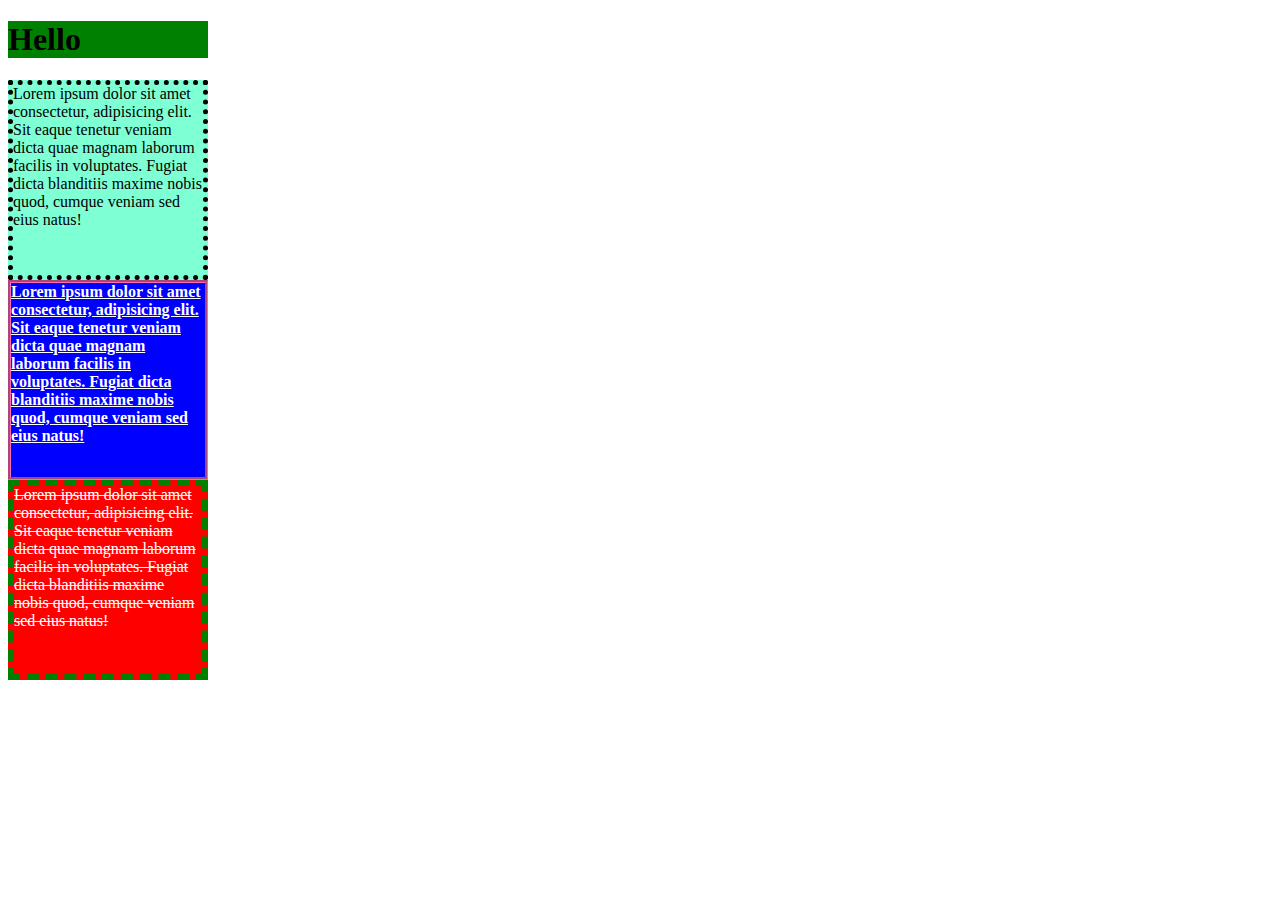
==== index.html @ ad874934 "ul i li u navu" ====
<!DOCTYPE html>
<html lang="en">

<head>
    <meta charset="UTF-8">
    <meta http-equiv="X-UA-Compatible" content="IE=edge">
    <meta name="viewport" content="width=device-width, initial-scale=1.0">
    <title>Box model</title>
    <link rel="stylesheet" href="stilovi.css">
</head>

<body>
    <h1>Hello</h1>
    <div id="one">
        Lorem ipsum dolor sit amet consectetur, adipisicing elit. Sit eaque tenetur veniam dicta quae magnam laborum
        facilis in voluptates. Fugiat dicta blanditiis maxime nobis quod, cumque veniam sed eius natus!
    </div>
    <div id="two">
        Lorem ipsum dolor sit amet consectetur, adipisicing elit. Sit eaque tenetur veniam dicta quae magnam laborum
        facilis in voluptates. Fugiat dicta blanditiis maxime nobis quod, cumque veniam sed eius natus!
    </div>
    <div id="three">
        Lorem ipsum dolor sit amet consectetur, adipisicing elit. Sit eaque tenetur veniam dicta quae magnam laborum
        facilis in voluptates. Fugiat dicta blanditiis maxime nobis quod, cumque veniam sed eius natus!
    </div>

</body>

</html>
---- stilovi.css ----
div{
    width: 200px;
    height: 200px;
    background-color: burlywood ;
}
h1{background-color: green;
width: 200px;
}

#one{
    background-color: aquamarine;
    border-width: 5px;
    border-color: black;
    border-style: dotted;
    box-sizing: border-box;
}
#two {
    color: white;
    text-decoration: underline;
    font-weight: bold;
    background-color: blue;
    border-color:hotpink ;
    border-width: 3px;
    border-style: groove;
    box-sizing: border-box;
}

#three {color: white;
    text-decoration: line-through;
    font-weight: lighter;
    background-color: red;
    border: 6px dashed green;
    box-sizing: border-box;
}
#three:hover{color: pink;
text-decoration: none;
font-weight: bold;
background-color: black;
border: 0px;}
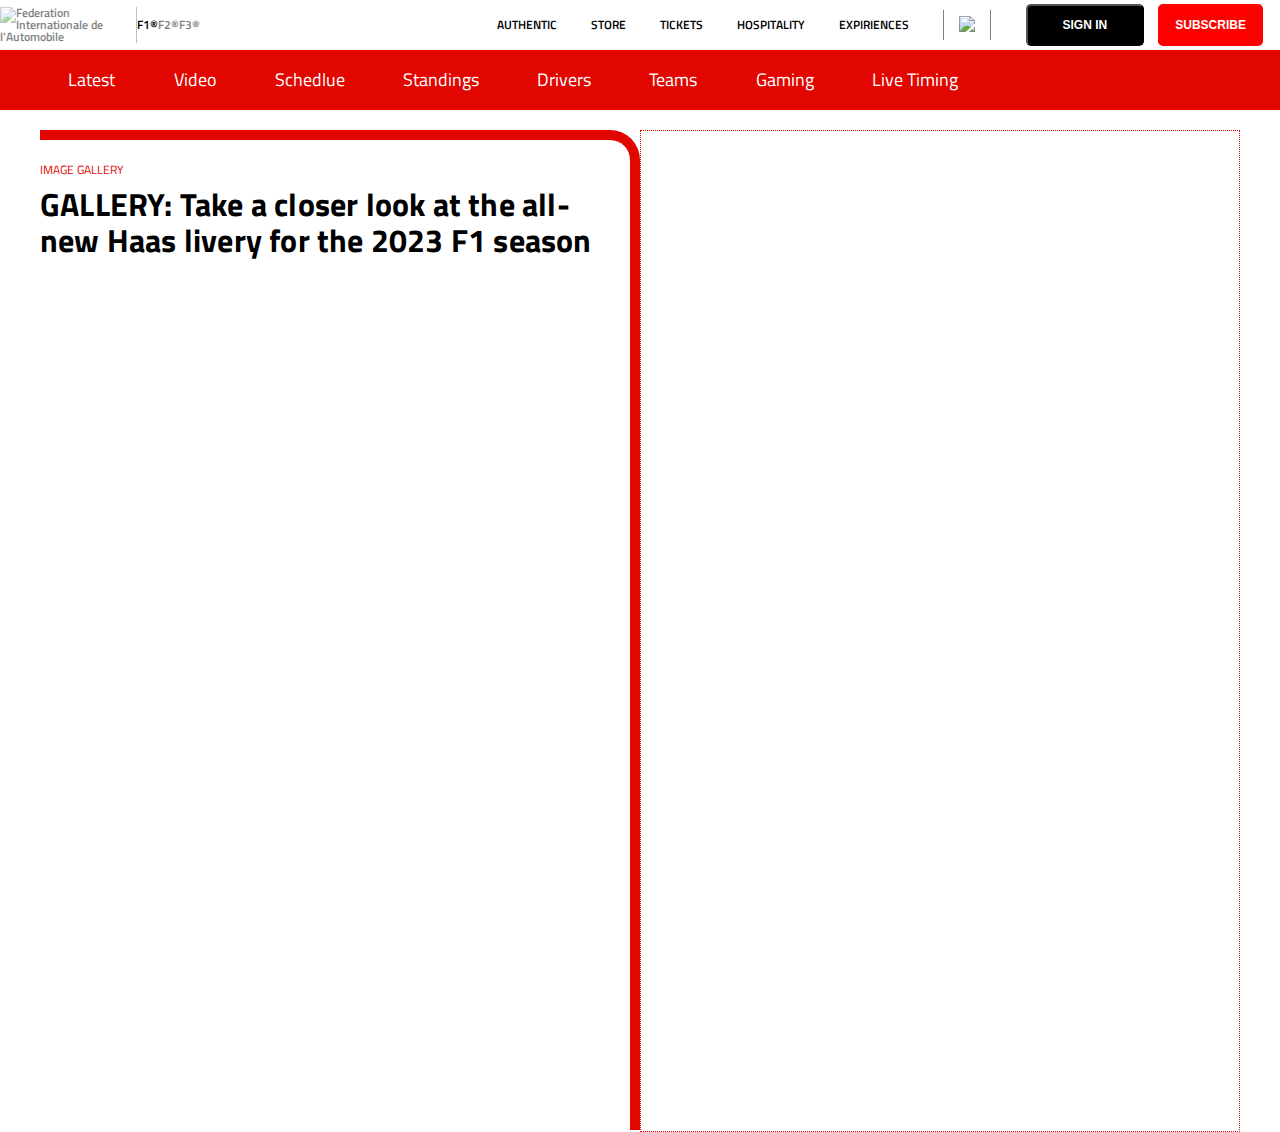
==== commit 5f763845: "verzija 3" ====
--- a/index.html
+++ b/index.html
@@ -5,25 +5,306 @@
     <meta charset="UTF-8">
     <meta http-equiv="X-UA-Compatible" content="IE=edge">
     <meta name="viewport" content="width=device-width, initial-scale=1.0">
-    <title>Box model</title>
-    <link rel="stylesheet" href="stilovi.css">
+    <title>F1</title>
+    <link rel="stylesheet" href="verzija3.css">
+    <link rel="preconnect" href="https://fonts.googleapis.com">
+<link rel="preconnect" href="https://fonts.gstatic.com" crossorigin>
+<link href="https://fonts.googleapis.com/css2?family=Titillium+Web:ital,wght@0,200;0,300;0,400;0,600;0,700;0,900;1,200;1,300;1,400;1,600;1,700&display=swap" rel="stylesheet">
+<link href="https://blogfonts.com/css/aWQ9MTUxNTEzJnN1Yj01MTMmYz1mJnR0Zj1Gb3JtdWxhMS1Cb2xkX3dlYl8wLnR0ZiZuPWZvcm11bGExLWRpc3BsYXktYm9sZA/Formula1 Display Bold.ttf" rel="stylesheet" type="text/css"/>
+<link href="https://blogfonts.com/css/aWQ9MTUxNTEzJnN1Yj01MTMmYz1mJnR0Zj1Gb3JtdWxhMS1SZWd1bGFyX3dlYl8wLnR0ZiZuPWZvcm11bGExLWRpc3BsYXktcmVndWxhci0y/Formula1 Display Regular.ttf" rel="stylesheet" type="text/css"/>
+<link href="https://blogfonts.com/css/aWQ9MTUxNTEzJnN1Yj01MTMmYz1mJnR0Zj1Gb3JtdWxhMS1XaWRlX3dlYl8wLnR0ZiZuPWZvcm11bGExLWRpc3BsYXktd2lkZS0z/Formula1 Display Wide.ttf" rel="stylesheet" type="text/css"/>
 </head>
 
 <body>
-    <h1>Hello</h1>
-    <div id="one">
-        Lorem ipsum dolor sit amet consectetur, adipisicing elit. Sit eaque tenetur veniam dicta quae magnam laborum
-        facilis in voluptates. Fugiat dicta blanditiis maxime nobis quod, cumque veniam sed eius natus!
-    </div>
-    <div id="two">
-        Lorem ipsum dolor sit amet consectetur, adipisicing elit. Sit eaque tenetur veniam dicta quae magnam laborum
-        facilis in voluptates. Fugiat dicta blanditiis maxime nobis quod, cumque veniam sed eius natus!
-    </div>
-    <div id="three">
-        Lorem ipsum dolor sit amet consectetur, adipisicing elit. Sit eaque tenetur veniam dicta quae magnam laborum
-        facilis in voluptates. Fugiat dicta blanditiis maxime nobis quod, cumque veniam sed eius natus!
-    </div>
-
+    <nav>
+        <header id="navheader">
+            <div class="lineheight">
+                <div class="header1">
+                <a id="fia" href="https://www.fia.com/">
+                    <img width="35px" class="fialogo"
+                        src="https://www.formula1.com/etc/designs/fom-website/images/fia_logo.png"
+                        alt="Federation Internationale de l'Automobile">
+                </a>
+
+                <a id="f1" href="https://www.formula1.com/en.html">
+                    F1<sup>&reg;</sup>
+                </a>
+
+                <a id="f2" class="f2f3" href="https://www.fiaformula2.com/">
+                    F2<sup>&reg;</sup>
+                </a>
+
+                <a id="f3" class="f2f3" href="http://www.fiaformula3.com/">
+                    F3<sup>&reg;</sup>
+                </a>
+                </div>
+                <div class="header2">
+                <a class="linkshover" id="linkshover1" href="https://www.f1authentics.com/">
+                    AUTHENTIC
+                </a>
+
+                <a class="linkshover" href="https://f1store.formula1.com/en/?_s=bm-fi-f1-prtsite-topnav-230720-jm">
+                    STORE
+                </a>
+
+                <a class="linkshover" href="https://tickets.formula1.com/">
+                    TICKETS
+                </a>
+
+                <a class="linkshover"  href="https://tickets.formula1.com/en/h-formula1-hospitality">
+                    HOSPITALITY
+                </a>
+
+                <a class="linkshover" id#="linkshover2"
+                    href="https://f1experiences.com/?utm_source=formula1.com&utm_medium=referral&utm_campaign=general">
+                    EXPIRIENCES
+                </a>
+
+                <a class="f1tv" href="https://f1tv.formula1.com">
+                    <img width="80" src="https://www.formula1.com/etc/designs/fom-website/images/f1-tv-logo.svg">
+                </a>
+
+                <a href="https://account.formula1.com/#/en/login?redirect=https%3A%2F%2Fwww.formula1.com%2F%23&lead_source=web_f1core">
+                    <button class="signin">SIGN IN</button>
+                </a>
+
+                <a href="https://www.formula1.com/en/subscribe-to-f1-tv.html">
+                    <button class="subscribe">SUBSCRIBE</button>
+                </a>
+            </div>
+            </div>
+
+        </header>
+
+        <footer id="navfooter">
+            <div class="lineheight2">   
+               <div class="kategorije">           
+                <a class="f1logo" href="https://www.formula1.com/en.html">
+                <img weight="120px" height="30px"
+                    src="https://www.formula1.com/etc/designs/fom-website/images/f1_logo.svg" alt="">
+                </a>
+                <div class="dropdown">           
+                <a id="prvi"  href="https://www.formula1.com/en/latest.html">
+                    <span class="link" href="https://www.formula1.com/en/latest.html">Latest</span>
+                </a>
+                    <div id="podkategorije">   
+                    <a href="https://www.formula1.com/en/latest.html">
+                        <span class="latest" href="https://www.formula1.com/en/latest.html"><span>Latest<span id="gt">&gt;</span></span></span></a>
+                        <div class="podkategorije2">
+                            <div class="naslov">
+                                <h3>News</h3>
+                                <div class="vijesti">
+                                    <a  href="https://www.formula1.com/en/latest/article.you-can-feel-the-energy-and-motivation-alonso-inspired-by-first-impressions.5VJJHj7YUkRsGRx4gIYC9c.html">
+                                        <img src="https://www.formula1.com/content/dam/fom-website/manual/Misc/2022manual/2022Races/AbuDhabiGP/Post-race/alonso-portrait.jpg.transform/2col/image.jpg"
+                                        alt="">
+                                        <h4>News</h4>
+                                       <br>
+                                        <p>`You can feel the energy and motivation`-Alonso inspired by first impressions of Aston Martin</p>
+                                    </a>
+                                </div>
+                             
+                              <div class="vijesti">
+                                          <a href="https://www.formula1.com/en/latest/article.track-to-be-resurfaced-and-paddock-moved-inside-hard-rock-stadium-for-2023.1Oei1J5s4KM2IDWY1YhTdC.html">
+                                            <img src="https://www.formula1.com/content/dam/fom-website/manual/Misc/miami-2023-changes-header.jpg.transform/2col/image.jpg"
+                                                alt="">
+                                                <h4>News</h4>
+                                                <br>
+                                            <p>Track to be resurfaced and paddock moved inside Hard Rock Stadium for
+                                                2023 Miami GP, organisers reveal</p>
+                                            </a>
+                                        </div>
+                                    
+                                    <div class="vijesti">
+                                         <a href="https://www.formula1.com/en/latest/article.jamie-chadwick-to-continue-with-williams-driver-academy-in-2023.5cmBQG2vBqMPRrX07c5KdF.html">
+                                            <img width="200px" src="https://www.formula1.com/content/dam/fom-website/manual/Misc/2023manual/Pre-season/January/JAMIE%2520CHADWICK%2520TO%2520CONTINUE%2520IN%2520WILLIAMS%2520RACING%2520DRIVER%2520ACADEMY%2520FOR%25202023.jpg.transform/9col/image.jpg"
+                                                alt="">
+                                                <h4>News</h4>
+                                                <br>
+                                            <p>Jamie Chadwick to continue with Williams Driver Academy in 2023</p>
+                                        </a>
+                                    </div>
+                                    
+                            </div>
+                            <div class="naslov2">
+                                <h3>Topics</h3>
+                                <br>
+                                 <div class="kontenjer">
+                                    <div class="teme">
+                                        <a href="https://www.formula1.com/en/latest/tags.las-vegas.6NxFrhT3DZo2LnWVE3ty6N.html">
+                                           
+                                        <span>LAS VEGAS</span>
+                                        </a>
+                                    </div>
+                                    <div class="teme">
+                                        <a href="https://www.formula1.com/en/latest/tags.race-calendar.2Sa4DEdBSUMcOqa8aYceEe.html">
+                                            
+                                            <span>RACE CALENDAR</span>
+                                        </a>
+                                    </div>
+                                    <div class="teme">
+                                        <a href="https://www.formula1.com/en/latest/tags.sustainability.2Xv0Ky85GUqpD8aP9sgUwq.html">
+                                            
+                                            <span>SUSTAINABILITY</span>
+                                        </a>
+                                    </div>
+                                    <div class="teme">
+                                        <a href="https://www.formula1.com/en/latest/tags.podcasts.5Wy3IsJQnmweQC6igqEOio.html">
+                                            
+                                            <span>PODCAST</span>
+                                        </a>
+                                    </div>
+                                    <div class="teme">
+                                        <a href="https://www.formula1.com/en/latest/tags.technical.4lP4Pth1kICO2iCQqGAIIU.html">
+                                            
+                                            <span>TEHNICAL</span>
+                                        </a>
+                                    </div>
+                                    <div class="teme">
+                                        <a href="https://www.formula1.com/en/latest/tags.driver-market.48p0PATNawKYyi0QueUwyS.html">
+                                            
+                                            <span>DRIVER MARKET</span>
+                                        </a>
+                                    </div>
+                                </div>
+                            </div>
+                        </div>
+                   
+                    </div>
+                </div>     
+                <a class="kategorijelink" href="https://www.formula1.com/en/video.html">
+                        Video
+                </a>
+               <div class="dropdown">
+                <a class="kategorijelink" href="https://www.formula1.com/en/racing/2023.html">
+                        Schedlue
+                </a>
+                    <div id="podkategorije">   
+                    <a href="https://www.formula1.com/en/racing/2023.html">
+                        <div class="latest2">
+                        <span class="latest21" href="https://www.formula1.com/en/racing/2023.html"><span>Full Schedule<span id="gt">&gt;</span></span></span></a>
+                        <a class="latest21" href="https://www.formula1.com/en/racing/2023/race-programmes.html"><span>Race Programmes<span id="gt">&gt;</span></span></a>
+                        </div>
+                        <div class="podkategorije2">
+                            <div class="naslov">
+                                <h3>News</h3>
+                                <div class="vijesti">
+                                    <a  href="https://www.formula1.com/en/latest/article.you-can-feel-the-energy-and-motivation-alonso-inspired-by-first-impressions.5VJJHj7YUkRsGRx4gIYC9c.html">
+                                        <img src="https://www.formula1.com/content/dam/fom-website/manual/Misc/2022manual/2022Races/AbuDhabiGP/Post-race/alonso-portrait.jpg.transform/2col/image.jpg"
+                                        alt="">
+                                        <h4>News</h4>
+                                       <br>
+                                        <p>`You can feel the energy and motivation`-Alonso inspired by first impressions of Aston Martin</p>
+                                    </a>
+                                </div>
+                             
+                              <div class="vijesti">
+                                          <a href="https://www.formula1.com/en/latest/article.track-to-be-resurfaced-and-paddock-moved-inside-hard-rock-stadium-for-2023.1Oei1J5s4KM2IDWY1YhTdC.html">
+                                            <img src="https://www.formula1.com/content/dam/fom-website/manual/Misc/miami-2023-changes-header.jpg.transform/2col/image.jpg"
+                                                alt="">
+                                                <h4>News</h4>
+                                                <br>
+                                            <p>Track to be resurfaced and paddock moved inside Hard Rock Stadium for
+                                                2023 Miami GP, organisers reveal</p>
+                                            </a>
+                                        </div>
+                                    
+                                    <div class="vijesti">
+                                         <a href="https://www.formula1.com/en/latest/article.jamie-chadwick-to-continue-with-williams-driver-academy-in-2023.5cmBQG2vBqMPRrX07c5KdF.html">
+                                            <img width="200px" src="https://www.formula1.com/content/dam/fom-website/manual/Misc/2023manual/Pre-season/January/JAMIE%2520CHADWICK%2520TO%2520CONTINUE%2520IN%2520WILLIAMS%2520RACING%2520DRIVER%2520ACADEMY%2520FOR%25202023.jpg.transform/9col/image.jpg"
+                                                alt="">
+                                                <h4>News</h4>
+                                                <br>
+                                            <p>Jamie Chadwick to continue with Williams Driver Academy in 2023</p>
+                                        </a>
+                                    </div>
+                                    
+                            </div>
+                            <div class="naslov2">
+                                <h3>Topics</h3>
+                                <br>
+                                 <div class="kontenjer">
+                                    <div class="teme">
+                                        <a href="https://www.formula1.com/en/latest/tags.las-vegas.6NxFrhT3DZo2LnWVE3ty6N.html">
+                                           
+                                        <span>LAS VEGAS</span>
+                                        </a>
+                                    </div>
+                                    <div class="teme">
+                                        <a href="https://www.formula1.com/en/latest/tags.race-calendar.2Sa4DEdBSUMcOqa8aYceEe.html">
+                                            
+                                            <span>RACE CALENDAR</span>
+                                        </a>
+                                    </div>
+                                    <div class="teme">
+                                        <a href="https://www.formula1.com/en/latest/tags.sustainability.2Xv0Ky85GUqpD8aP9sgUwq.html">
+                                            
+                                            <span>SUSTAINABILITY</span>
+                                        </a>
+                                    </div>
+                                    <div class="teme">
+                                        <a href="https://www.formula1.com/en/latest/tags.podcasts.5Wy3IsJQnmweQC6igqEOio.html">
+                                            
+                                            <span>PODCAST</span>
+                                        </a>
+                                    </div>
+                                    <div class="teme">
+                                        <a href="https://www.formula1.com/en/latest/tags.technical.4lP4Pth1kICO2iCQqGAIIU.html">
+                                            
+                                            <span>TEHNICAL</span>
+                                        </a>
+                                    </div>
+                                    <div class="teme">
+                                        <a href="https://www.formula1.com/en/latest/tags.driver-market.48p0PATNawKYyi0QueUwyS.html">
+                                            
+                                            <span>DRIVER MARKET</span>
+                                        </a>
+                                    </div>
+                                </div>
+                            </div>
+                        </div>
+                   
+                    </div>
+
+               </div>
+                <a class="kategorijelink" href="https://www.formula1.com/en/results.html">
+                        Standings
+                </a>
+               
+                <a class="kategorijelink" href="https://www.formula1.com/en/drivers.html">
+                        Drivers
+                </a>
+             
+                <a class="kategorijelink" href="https://www.formula1.com/en/teams.html">
+                        Teams
+                </a>
+           
+                <a class="kategorijelink" href="https://www.formula1.com/en/gaming.html">
+                        Gaming
+                </a>
+              
+                <a class="kategorijelink" href="https://www.formula1.com/en/f1-live.html">
+                        Live Timing
+                </a>
+                </div>
+          </div>
+        </footer>
+    </nav>
+    <main>
+        <div class="maincontainer">
+            <div class="subcontainer1">
+                <a class=news href="https://www.formula1.com/en/latest/article.gallery-take-a-closer-look-at-the-all-new-haas-livery-for-the-2023-f1-season.3jloUKSln2T9dsLPNKnBy9.html">
+                <span class="tag">IMAGE GALLERY</span>
+                <p class="f1title">GALLERY: Take a closer look at the all-new Haas livery for the 2023 F1 season</p>
+                 <img class="haas" width="575" src="https://www.formula1.com/content/dam/fom-website/manual/2023/Haas/Haas-Mag-2.png.transform/6col/image.png" alt="">
+                </a>
+            </div>
+            <div class="subcontainer2"></div>
+            
+        </div>
+ </main>
+<footer>
+
+</footer>
 </body>
 
 </html>--- a/verzija3.css
+++ b/verzija3.css
@@ -0,0 +1,561 @@
+/* http://meyerweb.com/eric/tools/css/reset/ 
+   v2.0 | 20110126
+   License: none (public domain)
+*/
+
+html, body, div, span, applet, object, iframe,
+h1, h2, h3, h4, h5, h6, p, blockquote, pre,
+a, abbr, acronym, address, big, cite, code,
+del, dfn, em, img, ins, kbd, q, s, samp,
+small, strike, strong, sub, sup, tt, var,
+b, u, i, center,
+dl, dt, dd, ol, ul, li,
+fieldset, form, label, legend,
+table, caption, tbody, tfoot, thead, tr, th, td,
+article, aside, canvas, details, embed, 
+figure, figcaption, footer, header, hgroup, 
+menu, nav, output, ruby, section, summary,
+time, mark, audio, video {
+	margin: 0;
+	padding: 0;
+	border: 0;
+	font-size: 100%;
+	font: inherit;
+	vertical-align: baseline;
+}
+/* HTML5 display-role reset for older browsers */
+article, aside, details, figcaption, figure, 
+footer, header, hgroup, menu, nav, section {
+	display: block;
+}
+body {display: flex;
+    justify-content: center;
+	line-height: 1;
+}
+ol, ul {
+	list-style: none;
+}
+blockquote, q {
+	quotes: none;
+}
+blockquote:before, blockquote:after,
+q:before, q:after {
+	content: '';
+	content: none;
+}
+table {
+	border-collapse: collapse;
+	border-spacing: 0;
+}
+
+
+html{margin:0;
+    font-family: 'Titillium Web', sans-serif;}
+
+nav{position: fixed;
+    width:100%;
+display: flex;
+flex-direction: column;
+}
+a{text-decoration: none;}
+
+#navheader{width: 100%;
+    height: 50px;
+    display: flex;
+justify-content: center;
+align-items: center;
+background-color: white;
+font-family: 'Titillium Web', sans-serif;}
+
+#navheader a{text-decoration: none;
+    color: black;
+font-weight: 600;
+font-size: 12px;}
+
+.lineheight{width: 1320px;
+display: flex;
+justify-content: center;
+align-items: center;
+justify-content: space-between;}
+
+.header1{display:flex;
+align-items: center;
+justify-content: space-between;
+width: 200px;}
+.header2{display: flex;
+align-items: center;
+justify-content: space-around;
+width: 800px;
+}
+
+img.fialogo{border-right: 1px solid gray;
+    padding-right: 15px;
+    opacity: 50%;
+}
+
+.f2f3{
+    opacity: 50%;
+    }
+    
+.f1tv{
+    
+    padding: 6px 15px 6px 15px;
+    border-left: solid 1px gray;
+    border-right: solid 1px gray;
+}
+.subscribe{
+    padding:12px 15px 12px 15px;
+    background-color: red;
+    color:white;
+    border-top: 2px red solid;
+    border-bottom: 2px red solid;
+    border-left: 2px red solid;
+    border-right: 2px red solid; 
+    border-radius: 5px;
+    font-weight: bold;
+    transition: all 0.2s ease-out;
+    font-size: 12px;
+    box-sizing: border-box;
+    }
+.signin{
+    background-color:black;
+border-radius: 5px;
+color: white;
+border-width: 2px;
+font-weight: bold;
+padding:12px 35px 12px 35px;
+font-size: 12px;
+box-sizing: border-box;
+margin-right:-20px;
+
+}
+.signin:hover{
+    background-color: rgb(155, 154, 154);
+    border: 2px rgb(155, 154, 154) solid;
+    font-weight: bold;
+    padding:12px 35px 12px 35px;
+    transition: all 0.2s ease-in;
+}
+
+.subscribe:hover{color:rgb(52, 52, 52);
+    background-color: white;
+    border-top: 2px #e10600 solid;
+    border-bottom: 2px #e10600 solid;
+    border-left: 2px #e10600 solid;
+    border-right: 2px #e10600 solid;
+     font-weight: bold;
+     padding:12px 15px 12px 15px;
+     box-sizing: border-box;
+     transition: all 0.1s ease-in;
+     }
+     .linkshover:hover{color: #e10600;border-bottom: #e10600 2px solid;}
+
+     .f2f3:hover{color:black;
+    opacity: 100%;}
+
+#navfooter{width: 100%;
+    height: 60px;
+display: flex;
+justify-content: center;
+background-color: #e10600;
+font-family: 'Titillium Web', sans-serif;}
+
+.lineheight2{width: 1320px;
+    display: flex;
+    
+        box-sizing: border-box;
+    }
+
+div.kategorije{
+    width: 1000px;
+    display: flex;
+    justify-content: flex;
+justify-content: space-evenly;
+align-items: center;
+color: white;}
+
+a.kategorijelink{color: white;
+text-decoration: none;
+font-family: 'Titillium Web', sans-serif;
+font-size: 18px;
+font-weight: 400;
+padding:21px 16px 21px 16px;
+}
+
+a#prvi{padding:16px 16px 17px 16px;
+    color: white;
+    text-decoration: none;
+    font-family: 'Titillium Web', sans-serif;
+    font-size: 18px;
+    font-weight: 400;}
+
+
+
+
+
+
+main{margin-top:130px;
+    width: 1320px;
+display: flex;
+justify-content: center;
+font-family: 'Titillium Web', sans-serif;}
+
+.maincontainer{
+
+width:1200px;
+height:800px;
+display: flex;
+justify-content: center;
+justify-content: space-around;
+}
+
+.subcontainer1{font-family: 'Titillium Web', sans-serif;
+    background-color:white;
+border-right:10px solid #e10600;
+border-top:10px solid #e10600;
+border-top-right-radius: 30px;
+width: 650px;
+height: 1000px;
+box-sizing: border-box;
+display: flex;
+flex-direction: column;
+padding-top:20px;
+padding-right: 20px;
+}
+
+.subcontainer2{background-color:white;
+    border: 1px dotted #e10600;
+    width: 650px;
+    height: 1000px;}
+
+    .tag{color:#e10600;
+    font-size: 12px;}
+
+    .f1title{margin-top:10px;
+        letter-spacing: 0.2px;
+    font-size: 32px;
+    font-weight: 700;
+    line-height: 36px;
+    margin-bottom: 20px;
+    font-family: 'Titillium Web', sans-serif;
+    color: black;
+}
+.f1title:hover{text-decoration: underline;}
+
+.kategorijelink{color: white;text-decoration: none;
+    font-family: 'Titillium Web', sans-serif;
+    font-size: 18px;
+    font-weight: 400;
+    padding:21px 16px 21px 16px;
+
+}
+
+.kategorijelink:hover{background-color: black;
+    transition: all 0.4s;font-family: 'Titillium Web', sans-serif;
+padding:21px 16px 21px 16px;
+box-sizing: border-box;}
+
+
+
+#podkategorije{
+    position:absolute;   
+background-color: rgb(20, 19, 28);
+padding-top: 50px;
+margin-top: 21px;
+display:none;
+margin-left: -608px;
+width: 200%;
+padding-left: 500px;
+box-sizing: border-box;
+padding-right: 200px;
+}
+
+.dropdown{padding:21px 0px;
+box-sizing: border-box;
+color: white;}
+.dropdown:hover{background-color: black;
+    transition: all 0.4s;
+    padding:21px 0px;
+box-sizing: border-box;}
+
+
+.dropdown:hover #podkategorije{
+display:block;
+width: 200%;
+}
+
+.latest{color:white;
+    display: inline-block;
+font-size: 18px;
+display: flex;
+align-items: center;
+box-sizing: border-box;
+letter-spacing: 0.4px;
+font-weight: 600;
+border-right: 1px solid gray;
+border-bottom: 1px solid gray;
+width: fit-content;
+padding-bottom: 15px;
+padding-right: 800px;
+border-bottom-right-radius:10px ;
+}
+
+.latest:hover{text-decoration: 3px underline #e10600;
+}
+
+
+
+#gt{color:#e10600;
+transform: scaleY(1.5);
+margin-top: -5px;
+box-sizing: border-box;
+}
+
+.podkategorije2{margin-top:40px;
+display: flex;
+height: 500px;
+font-family:'Titillium Web', sans-serif;}
+
+.naslov{color:white;
+    font-size: 18px;
+    box-sizing: border-box;
+    letter-spacing: 0.4px;
+    font-weight: 600;
+    width: 300px;
+   display: flex;
+   flex-direction: column;
+   margin-right: 20px;
+   
+}
+
+
+
+.vijesti{display: flex;
+    margin-bottom: 15px;
+    border-bottom: 1px solid gray;
+    padding-bottom: 10px;
+}
+
+.vijesti:hover{border-bottom: 1px solid #e10600;
+transition: all 0.4s ease-in;}
+
+.naslov h3{margin-bottom: 15px;}
+
+.vijesti img{width: 100px; margin-right: 15px; border-top-right-radius: 5px;
+    border-bottom-right-radius: 5px;
+float: left; margin-bottom: 50px;
+}
+
+.vijesti:nth-of-type(3) img{margin-bottom: 0px;}
+
+.vijesti h4{color: white; 
+    font-size: 11px;
+   display: block;
+ }
+
+
+.vijesti p {color: white;
+      font-size: 16px;
+      font-weight: 400;
+   }
+.naslov2{color:white;
+    font-size: 18px;
+    box-sizing: border-box;
+    letter-spacing: 0.4px;
+    font-weight: 600;
+    width: 1000px;
+    height: 400px;
+   margin-right: 20px;}
+
+.naslov2 h3{margin-bottom: 15px;
+height: fit-content;
+display: block;}
+
+.kontenjer{display: flex;
+flex-wrap: wrap;
+justify-content: center;
+justify-content: space-around;
+align-content: space-around;
+align-items: center;
+height:auto;margin:0 auto;
+}
+
+.teme{display: flex;
+    align-items: center;
+    justify-content: center;
+     box-sizing: border-box;
+border-radius: 20px;
+min-height: 1px;
+font-size: 18px;
+text-decoration: none;
+border:1px solid gray;
+height: 100%;
+margin-bottom: 15px;
+
+}
+.teme a{box-sizing: border-box; text-decoration: none;
+    width: max-content;
+    height: max-content;
+
+}
+
+.teme span{display: flex;justify-content: center;
+    align-items: center;
+    color: white;
+}
+.teme img{width: fit-content;
+}
+
+
+.teme:nth-of-type(1){background-image: url(https://www.formula1.com/content/dam/fom-website/manual/Misc/2022manual/LasVegas/Circuit%20Reveal.jpg.transform/2col/image.jpg);
+    height: 120px;
+    width:300px;
+    background-size: cover;
+    background-position: center;
+    }
+.teme:nth-of-type(1):hover{background-image: url(https://www.formula1.com/content/dam/fom-website/manual/Misc/2022manual/LasVegas/Circuit%20Reveal.jpg.transform/2col/image.jpg);
+    height: 120px;
+    width:300px;
+    
+    background-position: center;
+    border:1px #e10600 solid;
+    font-weight: 700;
+    letter-spacing: 0.4px;
+  
+    background-size: 105%;
+    }
+.teme:nth-of-type(2){background-image: url(https://www.formula1.com/content/dam/fom-website/2018-redesign-assets/Tag%20collections/Other/Race-calendar.jpg.transform/2col/image.jpg);
+    height: 120px;
+    width:300px;
+    background-size: cover;
+    background-position: center;
+    }
+.teme:nth-of-type(2):hover{background-image: url(https://www.formula1.com/content/dam/fom-website/2018-redesign-assets/Tag%20collections/Other/Race-calendar.jpg.transform/2col/image.jpg);
+    height: 120px;
+    width:300px;
+    background-size: cover;
+    background-position: center;
+    background-position: center;
+    border:1px #e10600 solid;
+    font-weight: 700;
+    letter-spacing: 0.4px;
+    background-size: 105%;
+    }
+.teme:nth-of-type(3){background-image: url(https://www.formula1.com/content/dam/fom-website/2018-redesign-assets/Tag%20collections/Other/sustainability%20b.jpg.transform/2col/image.jpg);
+    height: 120px;
+    width:300px;
+    background-size: cover;
+    background-position: center;
+    }
+.teme:nth-of-type(3):hover{background-image: url(https://www.formula1.com/content/dam/fom-website/2018-redesign-assets/Tag%20collections/Other/sustainability%20b.jpg.transform/2col/image.jpg);
+    height: 120px;
+    width:300px;
+    background-size: cover;
+    background-position: center;
+    background-position: center;
+    border:1px #e10600 solid;
+    font-weight: 700;
+    letter-spacing: 0.4px;
+    background-size: 105%;
+    }
+.teme:nth-of-type(4){background-image: url(https://www.formula1.com/content/dam/fom-website/2018-redesign-assets/Tag%20collections/Other/Beyond%20The%20Grid%20Header%202022.jpg.transform/2col/image.jpg);
+    height: 120px;
+    width:300px;
+    background-size: cover;
+    background-position: center;
+    }
+.teme:nth-of-type(4):hover{background-image: url(https://www.formula1.com/content/dam/fom-website/2018-redesign-assets/Tag%20collections/Other/Beyond%20The%20Grid%20Header%202022.jpg.transform/2col/image.jpg);
+    height: 120px;
+    width:300px;
+    background-size: cover;
+    background-position: center;
+    background-position: center;
+    border:1px #e10600 solid;
+    font-weight: 700;
+    letter-spacing: 0.4px;
+    background-size: 105%;
+    }
+
+.teme:nth-of-type(5){background-image: url(https://www.formula1.com/content/dam/fom-website/2018-redesign-assets/Tag%20collections/Other/technical.jpg.transform/2col/image.jpg);
+    height: 120px;
+    width:300px;
+    background-size: cover;
+    background-position: center;
+    }
+.teme:nth-of-type(5):hover{background-image: url(https://www.formula1.com/content/dam/fom-website/2018-redesign-assets/Tag%20collections/Other/technical.jpg.transform/2col/image.jpg);
+    height: 120px;
+    width:300px;
+    background-size: cover;
+    background-position: center;
+    background-position: center;
+    border:1px #e10600 solid;
+    font-weight: 700;
+    letter-spacing: 0.4px;
+    background-size: 105%;
+    }
+
+.teme:nth-of-type(6){background-image: url(https://www.formula1.com/content/dam/fom-website/2018-redesign-assets/Tag%20collections/Other/Driver_market.jpg.transform/2col/image.jpg);
+height: 120px;
+width:300px;
+background-size: cover;
+background-position: center;
+}
+.teme:nth-of-type(6):hover{background-image: url(https://www.formula1.com/content/dam/fom-website/2018-redesign-assets/Tag%20collections/Other/Driver_market.jpg.transform/2col/image.jpg);
+height: 120px;
+width:300px;
+background-size: cover;
+background-position: center;
+background-position: center;
+    border:1px #e10600 solid;
+    font-weight: 700;
+    letter-spacing: 0.4px;
+    background-size: 105%;
+}
+
+.dropdown a.kategorijelink:hover{padding: 0px 16px;
+    background-color: black;
+    transition: all 0.4s;
+
+box-sizing: border-box;}
+
+.latest2{display: flex;
+    color:white;
+    display: inline-block;
+font-size: 18px;
+display: flex;
+align-items: center;
+box-sizing: border-box;
+letter-spacing: 0.4px;
+font-weight: 600;
+border-right: 1px solid gray;
+border-bottom: 1px solid gray;
+width: fit-content;
+padding-bottom: 15px;
+padding-right: 800px;
+border-bottom-right-radius:10px ;}
+
+.latest21{display: flex;
+    color:white;
+    display: inline-block;
+font-size: 18px;
+display: flex;
+align-items: center;
+box-sizing: border-box;
+letter-spacing: 0.4px;
+font-weight: 600;
+width: fit-content;
+padding-right: 15px;
+border-bottom-right-radius:10px ;}
+
+#podkategorije:nth-of-type(1){
+    position:absolute;   
+background-color: rgb(20, 19, 28);
+padding-top: 50px;
+margin-top: 21px;
+display:none;
+margin-left: -623px;
+width: 200%;
+padding-left: 500px;
+box-sizing: border-box;
+padding-right: 200px;
+}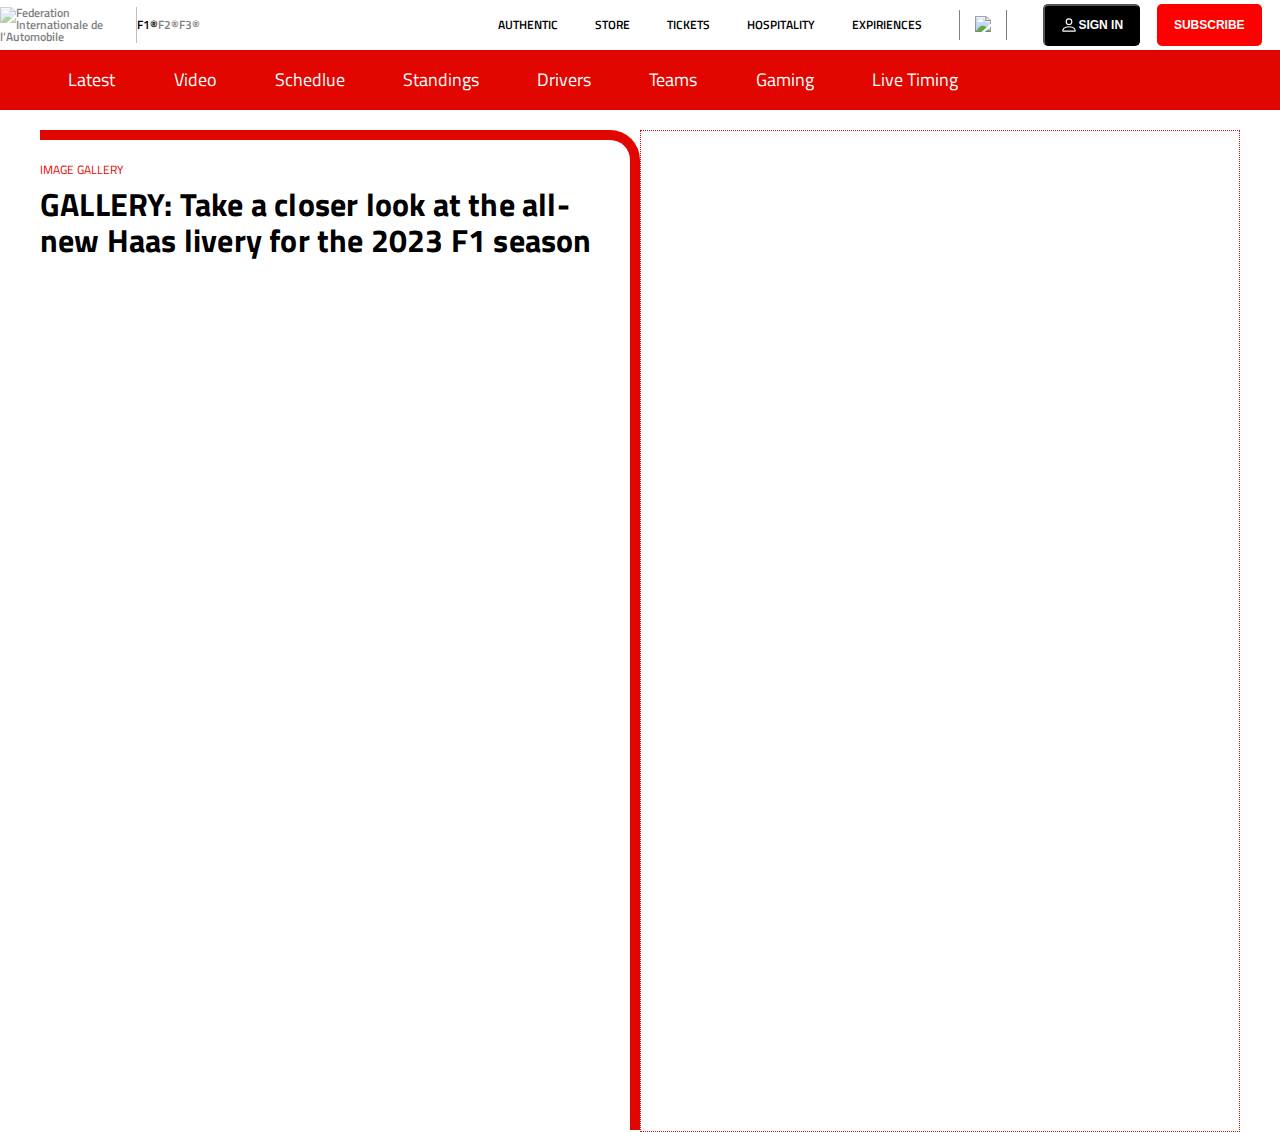
==== commit 4fe7437b: "signin icon" ====
--- a/index.html
+++ b/index.html
@@ -65,7 +65,9 @@
                 </a>
 
                 <a href="https://account.formula1.com/#/en/login?redirect=https%3A%2F%2Fwww.formula1.com%2F%23&lead_source=web_f1core">
-                    <button class="signin">SIGN IN</button>
+                    <button class="signin"><svg xmlns="http://www.w3.org/2000/svg" width="18" height="18" fill="currentColor" class="bi bi-person" viewBox="0 0 16 16">
+                        <path d="M8 8a3 3 0 1 0 0-6 3 3 0 0 0 0 6Zm2-3a2 2 0 1 1-4 0 2 2 0 0 1 4 0Zm4 8c0 1-1 1-1 1H3s-1 0-1-1 1-4 6-4 6 3 6 4Zm-1-.004c-.001-.246-.154-.986-.832-1.664C11.516 10.68 10.289 10 8 10c-2.29 0-3.516.68-4.168 1.332-.678.678-.83 1.418-.832 1.664h10Z"/>
+                      </svg>SIGN IN</button>
                 </a>
 
                 <a href="https://www.formula1.com/en/subscribe-to-f1-tv.html">
@@ -178,89 +180,89 @@
                 <a class="kategorijelink" href="https://www.formula1.com/en/racing/2023.html">
                         Schedlue
                 </a>
-                    <div id="podkategorije">   
+                    <div id="podkategorije2">   
                     <a href="https://www.formula1.com/en/racing/2023.html">
                         <div class="latest2">
                         <span class="latest21" href="https://www.formula1.com/en/racing/2023.html"><span>Full Schedule<span id="gt">&gt;</span></span></span></a>
                         <a class="latest21" href="https://www.formula1.com/en/racing/2023/race-programmes.html"><span>Race Programmes<span id="gt">&gt;</span></span></a>
                         </div>
                         <div class="podkategorije2">
-                            <div class="naslov">
-                                <h3>News</h3>
-                                <div class="vijesti">
-                                    <a  href="https://www.formula1.com/en/latest/article.you-can-feel-the-energy-and-motivation-alonso-inspired-by-first-impressions.5VJJHj7YUkRsGRx4gIYC9c.html">
-                                        <img src="https://www.formula1.com/content/dam/fom-website/manual/Misc/2022manual/2022Races/AbuDhabiGP/Post-race/alonso-portrait.jpg.transform/2col/image.jpg"
-                                        alt="">
-                                        <h4>News</h4>
-                                       <br>
-                                        <p>`You can feel the energy and motivation`-Alonso inspired by first impressions of Aston Martin</p>
+                            <div class="naslov211">
+                                <div class="utrkekartice">
+                                    <a href="https://www.formula1.com/content/fom-website/en/racing/2023/Bahrain.html">
+                                        NEXT
+                                        <div class="kartica">
+                                        </div>
+                                        <div class="imgtrke">
+                                        
+                                        </div>
+                                        <div class="opis">
+                                         
+                                            <span class="naslovtrke">FORMULA 1 GULF AIR BAHRAIN GRAND PRIX 2023</span>
+                                            <span class="datum">March 03-05</span>
+                                          
+                                        </div>
                                     </a>
                                 </div>
-                             
-                              <div class="vijesti">
-                                          <a href="https://www.formula1.com/en/latest/article.track-to-be-resurfaced-and-paddock-moved-inside-hard-rock-stadium-for-2023.1Oei1J5s4KM2IDWY1YhTdC.html">
-                                            <img src="https://www.formula1.com/content/dam/fom-website/manual/Misc/miami-2023-changes-header.jpg.transform/2col/image.jpg"
-                                                alt="">
-                                                <h4>News</h4>
-                                                <br>
-                                            <p>Track to be resurfaced and paddock moved inside Hard Rock Stadium for
-                                                2023 Miami GP, organisers reveal</p>
+                                                                      
+                            </div>
+                            <div class="naslov211">
+                            <div>
+                                <div class="utrkekartice">
+                                    <a href="https://www.formula1.com/content/fom-website/en/racing/2023/Saudi_Arabia.html">
+                                        UPCOMING
+                                      
+                                        <div class="imgtrke2">
+                                        
+                                        </div>
+                                        <div class="opis">
+                                         
+                                            <span class="naslovtrke">FORMULA 1 STC SAUDI ARABIAN GRAND PRIX 2023</span>
+                                            <span class="datum">March 17-19</span>
+                                 
+                                        </div>
+                                    </a>
+                                </div>
+                                                                      
+                            </div>
+                            </div>
+                            <div class="naslov211">
+                                <div>
+                                    <div class="utrkekartice">
+                                        <a href="https://www.formula1.com/content/fom-website/en/racing/2023/Australia.html">
+                                           <br>
+                                           <div class="imgtrke3"></div>
+                                           <div class="opis">
+                                            <span class="naslovtrke">FORMULA 1 ROLEX AUSTRALIAN GRAND PRIX 2023</span>
+                                            <span class="datum">March 31-April 02</span>
+                                            
+                                        </div>
+                                        </a>
+                                    </div>
+                                                                          
+                                </div>
+                                </div>
+
+                                <div class="naslov211">
+                                    <div>
+                                        <div class="utrkekartice">
+                                            <a href="https://www.formula1.com/content/fom-website/en/racing/2023/Azerbaijan.html">
+                                               <br>
+                                              
+                                                <div class="imgtrke4">
+                                                
+                                                </div>
+                                                <div class="opis">
+                            <span class="naslovtrke">FORMULA 1 AZERBAIJAN GRAND PRIX 2023</span>
+                            <span class="datum">April 28-30</span>
+                            
+                        </div>
+                                          
                                             </a>
                                         </div>
-                                    
-                                    <div class="vijesti">
-                                         <a href="https://www.formula1.com/en/latest/article.jamie-chadwick-to-continue-with-williams-driver-academy-in-2023.5cmBQG2vBqMPRrX07c5KdF.html">
-                                            <img width="200px" src="https://www.formula1.com/content/dam/fom-website/manual/Misc/2023manual/Pre-season/January/JAMIE%2520CHADWICK%2520TO%2520CONTINUE%2520IN%2520WILLIAMS%2520RACING%2520DRIVER%2520ACADEMY%2520FOR%25202023.jpg.transform/9col/image.jpg"
-                                                alt="">
-                                                <h4>News</h4>
-                                                <br>
-                                            <p>Jamie Chadwick to continue with Williams Driver Academy in 2023</p>
-                                        </a>
-                                    </div>
-                                    
-                            </div>
-                            <div class="naslov2">
-                                <h3>Topics</h3>
-                                <br>
-                                 <div class="kontenjer">
-                                    <div class="teme">
-                                        <a href="https://www.formula1.com/en/latest/tags.las-vegas.6NxFrhT3DZo2LnWVE3ty6N.html">
-                                           
-                                        <span>LAS VEGAS</span>
-                                        </a>
-                                    </div>
-                                    <div class="teme">
-                                        <a href="https://www.formula1.com/en/latest/tags.race-calendar.2Sa4DEdBSUMcOqa8aYceEe.html">
-                                            
-                                            <span>RACE CALENDAR</span>
-                                        </a>
-                                    </div>
-                                    <div class="teme">
-                                        <a href="https://www.formula1.com/en/latest/tags.sustainability.2Xv0Ky85GUqpD8aP9sgUwq.html">
-                                            
-                                            <span>SUSTAINABILITY</span>
-                                        </a>
-                                    </div>
-                                    <div class="teme">
-                                        <a href="https://www.formula1.com/en/latest/tags.podcasts.5Wy3IsJQnmweQC6igqEOio.html">
-                                            
-                                            <span>PODCAST</span>
-                                        </a>
-                                    </div>
-                                    <div class="teme">
-                                        <a href="https://www.formula1.com/en/latest/tags.technical.4lP4Pth1kICO2iCQqGAIIU.html">
-                                            
-                                            <span>TEHNICAL</span>
-                                        </a>
-                                    </div>
-                                    <div class="teme">
-                                        <a href="https://www.formula1.com/en/latest/tags.driver-market.48p0PATNawKYyi0QueUwyS.html">
-                                            
-                                            <span>DRIVER MARKET</span>
-                                        </a>
-                                    </div>
-                                </div>
-                            </div>
+                                                                              
+                                    </div>
+                                    </div>
                         </div>
                    
                     </div>
--- a/verzija3.css
+++ b/verzija3.css
@@ -123,18 +123,25 @@
 color: white;
 border-width: 2px;
 font-weight: bold;
-padding:12px 35px 12px 35px;
+padding:10px 15px 10px 15px;
 font-size: 12px;
 box-sizing: border-box;
 margin-right:-20px;
-
-}
+display: flex;
+align-items: center;
+justify-content: center;
+
+}
+
 .signin:hover{
     background-color: rgb(155, 154, 154);
     border: 2px rgb(155, 154, 154) solid;
     font-weight: bold;
-    padding:12px 35px 12px 35px;
+    padding:10px 15px 10px 15px;
     transition: all 0.2s ease-in;
+    display: flex;
+align-items: center;
+justify-content: center;
 }
 
 .subscribe:hover{color:rgb(52, 52, 52);
@@ -187,7 +194,8 @@
     text-decoration: none;
     font-family: 'Titillium Web', sans-serif;
     font-size: 18px;
-    font-weight: 400;}
+    font-weight: 400;
+}
 
 
 
@@ -313,7 +321,7 @@
 
 .podkategorije2{margin-top:40px;
 display: flex;
-height: 500px;
+height: 450px;
 font-family:'Titillium Web', sans-serif;}
 
 .naslov{color:white;
@@ -531,7 +539,7 @@
 border-bottom: 1px solid gray;
 width: fit-content;
 padding-bottom: 15px;
-padding-right: 800px;
+padding-right: 950px;
 border-bottom-right-radius:10px ;}
 
 .latest21{display: flex;
@@ -547,7 +555,10 @@
 padding-right: 15px;
 border-bottom-right-radius:10px ;}
 
-#podkategorije:nth-of-type(1){
+.latest21:hover{text-decoration: 3px underline #e10600;
+}
+
+#podkategorije2{
     position:absolute;   
 background-color: rgb(20, 19, 28);
 padding-top: 50px;
@@ -555,7 +566,132 @@
 display:none;
 margin-left: -623px;
 width: 200%;
-padding-left: 500px;
+padding-left: 332px;
 box-sizing: border-box;
 padding-right: 200px;
-}+height: 450px;
+}
+
+.dropdown:hover #podkategorije2{
+    display:block;
+    width: 200%;
+    }
+    
+.naslov211 {color:white;
+        font-size: 18px;
+        box-sizing: border-box;
+        letter-spacing: 0.4px;
+        font-weight: 600;
+        width: 300px;
+       height: 300PX;
+       margin-right: 20px;
+       
+    }
+    .naslov211 a{color:white;
+    text-decoration: none;}
+
+
+
+.kartica{height:250px;
+width: 240px;
+margin-left: 50px;
+border-top:10px solid rgba(196, 196, 196, 0.139);
+border-right:10px solid rgba(196, 196, 196, 0.139);
+position: absolute;
+border-top-right-radius: 30px;
+margin-top: -14px;
+}
+
+.imgtrke{background-image: url(https://www.formula1.com/content/dam/fom-website/races/2023/Bahrain_Grand_Prix.png);
+width: 270px;
+height:120px;
+border-top-right-radius: 20px;
+border-top-left-radius: 20px;
+background-size: cover;
+background-position: center;
+margin-top: 15px;
+box-sizing: border-box;
+border: 0px;
+}
+
+.utrkekartice{display: flex;
+flex-direction: column;
+width: 270px;
+
+}
+
+.opis{margin-top: 10px;
+    display: flex;
+flex-direction: column;
+width:270px;
+height: 100px;
+justify-content: space-between;
+box-sizing: border-box;
+border-bottom:1px solid gray;
+border-right:1px solid gray;
+border-bottom-right-radius: 20px;}
+
+
+.opis span:nth-of-type(1){color: rgba(255, 255, 255, 0.344);}
+.utrkekartice:hover .opis span{color:white;}
+
+.utrkekartice:hover .opisborder{display: block;}
+.utrkekartice:hover .imgtrke{background-size: 105%;
+    transition: 0.5s ease-in;
+box-sizing: border-box;width: 270px;
+height:120px;}
+.utrkekartice:hover .opis{
+    border-bottom: 1px solid #e10600;
+    border-right: 1px solid #e10600;
+    border-bottom-right-radius: 20px;}
+
+    .imgtrke2{background-image: url(https://www.formula1.com/content/dam/fom-website/races/2023/Saudi_Arabian_Grand_Prix.png);
+        width: 270px;
+        height:120px;
+        border-top-right-radius: 20px;
+        border-top-left-radius: 20px;
+        background-size: cover;
+        background-position: center;
+        margin-top: 15px;
+        box-sizing: border-box;
+        border: 0px;
+        }
+        .utrkekartice:hover .imgtrke2{background-size: 105%;
+            transition: 0.5s ease-in;
+        box-sizing: border-box;width: 270px;
+        height:120px;}
+
+
+
+        .imgtrke3{background-image: url(https://www.formula1.com/content/dam/fom-website/races/2023/Australian_Grand_Prix.png);
+            width: 270px;
+            height:120px;
+            border-top-right-radius: 20px;
+            border-top-left-radius: 20px;
+            background-size: cover;
+            background-position: center;
+            margin-top: 15px;
+            box-sizing: border-box;
+            border: 0px;
+            }
+            .utrkekartice:hover .imgtrke3{background-size: 105%;
+                transition: 0.5s ease-in;
+            box-sizing: border-box;width: 270px;
+            height:120px;}
+
+
+            .imgtrke4{background-image: url(https://www.formula1.com/content/dam/fom-website/races/2023/Azerbaijan_Grand_Prix.png);
+                width: 270px;
+                height:120px;
+                border-top-right-radius: 20px;
+                border-top-left-radius: 20px;
+                background-size: cover;
+                background-position: center;
+                margin-top: 15px;
+                box-sizing: border-box;
+                border: 0px;
+                }
+                .utrkekartice:hover .imgtrke4{background-size: 105%;
+                    transition: 0.5s ease-in;
+                box-sizing: border-box;width: 270px;
+                height:120px;}